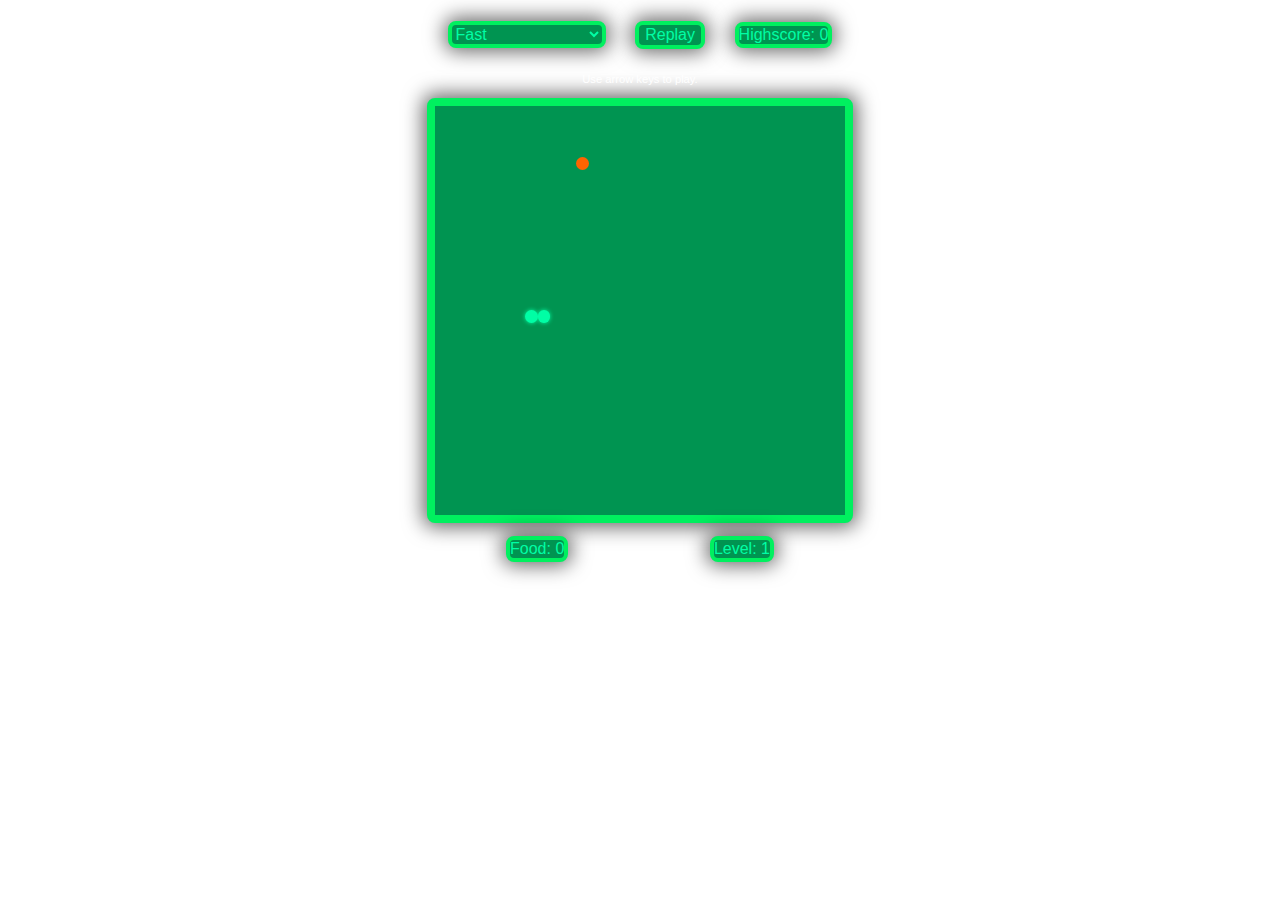
==== SnakeFast.html @ a85bb131 "update" ====
<!DOCTYPE html>
<html>
	<head>
		<meta charset="UTF-8">
		<meta name="viewport" content="width=device-width, initial-scale=1">
		<meta name="google" content="notranslate">
		<link rel="stylesheet" type="text/css" href="styleSnake.css">
		<title>Snake</title>
	</head>
	<body>
		<div class="game">
			<div class="container-fluid">
				<div class="row">
					<div class="col-sm-4">
						<select name="inputList" onchange="location = this.value;">
							<option value="SnakeFast.html">Fast</option>
							<option value="index.html">Normal</option>
							<option value="SnakeSlow.html">Slow</option>
							<option value="SnakeLSup.html">LevelUp/SpeedUp</option>
						</select>
					</div>
					<div class="col-sm-4">
						<button onClick="window.location.reload()">Replay</button>
					</div>
					<div class="col-sm-4">
						<div class="scoreBoard">Highscore: <span id="highscoreDisplay">0</span></div>
					</div>
					<div class="col-sm-12">
						<p class="info">Use arrow keys to play.</p>
					</div>
					<!-- #gameContainer is the main game board-->
					<div id="gameContainer">
						<p class="displayGameOver"></p>
					</div>
					<!-- #scoreContainer contains the scores  -->
					<div id="scoreContainer">
						<div class="scoreBoard">Food: <span id="pointsEarned">0</span></div>
						<div class="scoreBoard">Level: <span id="reachedLevel">1</span></div>
					</div>
					<!-- #onScreenControllers buttons for mobile screens -->
					<div id="onScreenControllers">
						<button id="leftButton">&#11164;</button>
					<div>
						<button id="upButton">&#11165;</button>
						<button id="downButton">&#11167;</button>
					</div>
						<button id="rightButton">&#11166;</button>
					</div>
				</div>
			</div>
		</div>
	</body>
	<script src="scriptSnakeFast.js"></script>
</html>
---- styleSnake.css ----
body {
	background-image: url("rainforrestLeaves.png");
	text-align: center;
}

.game {
	width: 100%;
}

/* board Gameplay Level Restart style */
.col-sm-4 {
	color: #00fea5;
	font-size: 1rem;
	font-family: Verdana, Helvetica, sans-serif;
	padding: 1vw;
	display: inline-block;
}


.col-sm-4 > select {
	border-radius: 0.5rem;
	border: solid 0.25rem #00f05f;
	color: #00fea5;
	font-size: 1rem;
	font-family: Verdana, Helvetica, sans-serif;
	background-color: #009451;
	display: inline-block;
	cursor: pointer;
	
	-webkit-box-shadow: 0rem 0rem 1.25rem 0.2rem rgba(0, 0, 0, 0.6);
	-moz-box-shadow: 0rem 0rem 1.25rem 0.2rem rgba(0, 0, 0, 0.6);
	box-shadow: 0rem 0rem 1.25rem 0.2rem rgba(0, 0, 0, 0.6);
}

.col-sm-4 > button {
	border-radius: 0.5rem;
	border: solid 0.25rem #00f05f;
	color: #00fea5;
	font-size: 1rem;
	font-family: Verdana, Helvetica, sans-serif;
	background-color: #009451;
	display: inline-block;
	cursor: pointer;

	-webkit-box-shadow: 0rem 0rem 1.25rem 0.2rem rgba(0, 0, 0, 0.6);
	-moz-box-shadow: 0rem 0rem 1.25rem 0.2rem rgba(0, 0, 0, 0.6);
	box-shadow: 0rem 0rem 1.25rem 0.2rem rgba(0, 0, 0, 0.6);	
}

.info {
	font-size: 0.7rem;
	font-family: Verdana, Helvetica, sans-serif;
	color: #fff;
}

/* Gameboard style */
#gameContainer {
/* width and height of .gameBoardPixel should 1/32 of the width and height of #gameContainer,
because it is used in calculation in the jscript.js file */
	cursor: none;
	width: 32vw;
	height: 32vw;
	margin: 1vw auto;
	background-color: #009451;
	border: solid 0.5rem #00f05f;
	border-radius: 0.5rem;

	-webkit-box-shadow: 0rem 0rem 1.25rem 0.2rem rgba(0, 0, 0, 0.6);
	-moz-box-shadow: 0rem 0rem 1.25rem 0.2rem rgba(0, 0, 0, 0.6);
	box-shadow: 0rem 0rem 1.25rem 0.2rem rgba(0, 0, 0, 0.6);
}

.gameBoardPixel {
/* width and height of .gameBoardPixel should 1/32 of the width and height of #gameContainer,
because it is used in calculation in the jscript.js file */
	width: 1vw;
	height: 1vw;
	border-radius: 0.5rem;
	float: left;
}

/* Snake style */
.snakeBodyPixel {
	background-color: #00fea5;
	box-shadow: 0 0 0.25rem #00fea5;
}

/* Food style */
.food {
	background-color: #fd6401;
}

/* Score style */
#scoreContainer {
	width: 32vw;
	display: flex;
	justify-content: space-around;
	margin: auto;
}

.scoreBoard {
	border-radius: 0.5rem;
	border: solid 0.25rem #00f05f;
	color: #00fea5;
	font-size: 1rem;
	font-family: Verdana, Helvetica, sans-serif;
	background-color: #009451;
	display: inline-block;

	-webkit-box-shadow: 0rem 0rem 1.25rem 0.2rem rgba(0, 0, 0, 0.6);
	-moz-box-shadow: 0rem 0rem 1.25rem 0.2rem rgba(0, 0, 0, 0.6);
	box-shadow: 0rem 0rem 1.25rem 0.2rem rgba(0, 0, 0, 0.6);
}

/* Game Over display style */
.displayGameOver {
	display: none;
	width: 20%;	/* okay */
	background-color: #00f05f;
	position: absolute;
	margin-top: 13vw;
	margin-left: 5vw;
	
	padding-top: 1vw;
	padding-bottom: 1vw;
	padding-left: 1vw;
	padding-right: 1vw;
	text-align: center;
	border-radius: 0.25rem;
	color: white;
	font-family: Verdana, Helvetica, sans-serif;
	font-size: 2vw;
}

/* Buttons hide #onScreenControllers on desktop  */
#onScreenControllers {
	display: none;
}

/* MOBILE */
@media only screen and (max-width: 1200px) {

#gameContainer {
	width: 64vw;
	height: 64vw;
}

.gameBoardPixel {
	width: 2vw;
    height: 2vw;
}

#scoreContainer {
	width: 64vw;
}

#onScreenControllers {
	width: 64vw;
	height: 60vh;
	margin: 2vw auto;	
    display: flex;
    justify-content: space-evenly;
    align-items: center;
}

#onScreenControllers > div {
    display: flex;
    flex-direction: column;
}

#onScreenControllers button {
	border-radius: 1vw;
	border: solid 0.5vw #00f05f;
	color: #00fea5;
	font-size: 6vw;
	font-family: Verdana, Helvetica, sans-serif;
	background-color: #009451;
	margin: 8vw;
}

#onScreenControllers button:focus {
	outline: none;
}

#onScreenControllers button:active {
	background-color: #00fea5;
}

.info {
	display: none;
}
}
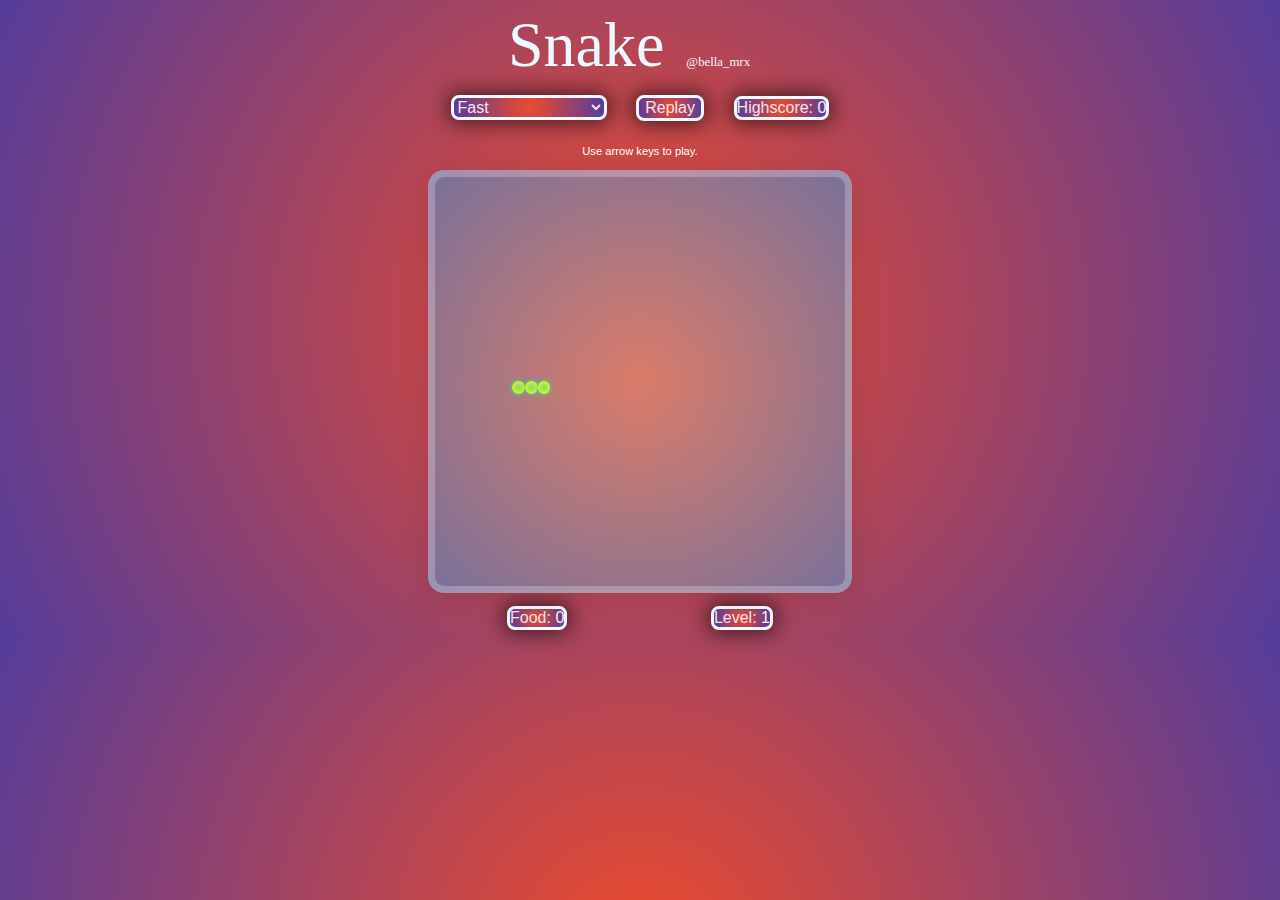
==== commit 056a771c: "UD layout" ====
--- a/SnakeFast.html
+++ b/SnakeFast.html
@@ -11,6 +11,9 @@
 		<div class="game">
 			<div class="container-fluid">
 				<div class="row">
+					<div class="col-sm-12">    
+						<span id="header">Snake</span><a href="https://twitter.com/bella_mrx" class="fa fa-twitter"><span id="link">@bella_mrx</span></a>
+					</div>
 					<div class="col-sm-4">
 						<select name="inputList" onchange="location = this.value;">
 							<option value="SnakeFast.html">Fast</option>
--- a/styleSnake.css
+++ b/styleSnake.css
@@ -1,5 +1,5 @@
 body {
-	background-image: url("rainforrestLeaves.png");
+	background-image: radial-gradient(circle, #ee4b2b, #553c9a);
 	text-align: center;
 }
 
@@ -9,21 +9,19 @@
 
 /* board Gameplay Level Restart style */
 .col-sm-4 {
-	color: #00fea5;
+	padding: 1vw;
+	display: inline-block;
+}
+
+
+.col-sm-4 > select {
+	border-radius: 0.5rem;
+	border: solid 0.20rem aliceblue;
+	color: rgb(245, 227, 239);
+	background-image: radial-gradient(circle, #ee4b2b, #553c9a);
 	font-size: 1rem;
-	font-family: Verdana, Helvetica, sans-serif;
-	padding: 1vw;
-	display: inline-block;
-}
-
-
-.col-sm-4 > select {
-	border-radius: 0.5rem;
-	border: solid 0.25rem #00f05f;
-	color: #00fea5;
-	font-size: 1rem;
-	font-family: Verdana, Helvetica, sans-serif;
-	background-color: #009451;
+	font-weight: ;
+	font-family: Verdana, Helvetica, sans-serif;
 	display: inline-block;
 	cursor: pointer;
 	
@@ -32,13 +30,18 @@
 	box-shadow: 0rem 0rem 1.25rem 0.2rem rgba(0, 0, 0, 0.6);
 }
 
+.col-sm-4 option {
+	color: rgb(203, 21, 170);
+	background-color: aliceblue;
+}
+
 .col-sm-4 > button {
 	border-radius: 0.5rem;
-	border: solid 0.25rem #00f05f;
-	color: #00fea5;
+	border: solid 0.20rem aliceblue;
+	color: rgb(245, 227, 239);
+	background-image: radial-gradient(circle, #ee4b2b, #553c9a);
 	font-size: 1rem;
 	font-family: Verdana, Helvetica, sans-serif;
-	background-color: #009451;
 	display: inline-block;
 	cursor: pointer;
 
@@ -61,15 +64,16 @@
 	width: 32vw;
 	height: 32vw;
 	margin: 1vw auto;
-	background-color: #009451;
-	border: solid 0.5rem #00f05f;
-	border-radius: 0.5rem;
-
-	-webkit-box-shadow: 0rem 0rem 1.25rem 0.2rem rgba(0, 0, 0, 0.6);
-	-moz-box-shadow: 0rem 0rem 1.25rem 0.2rem rgba(0, 0, 0, 0.6);
-	box-shadow: 0rem 0rem 1.25rem 0.2rem rgba(0, 0, 0, 0.6);
-}
-
+	background-image: radial-gradient(circle, #da7c69, #7b7199);
+	/* From https://css.glass */
+	border-radius: 16px;
+	box-shadow: 0 4px 30px rgba(0, 0, 0, 0.1);
+	backdrop-filter: blur(3.4px);
+	-webkit-backdrop-filter: blur(3.4px);
+	border: 7px solid rgba(255, 255, 255, 0.24);
+}
+
+  
 .gameBoardPixel {
 /* width and height of .gameBoardPixel should 1/32 of the width and height of #gameContainer,
 because it is used in calculation in the jscript.js file */
@@ -81,14 +85,45 @@
 
 /* Snake style */
 .snakeBodyPixel {
-	background-color: #00fea5;
+	background-image: radial-gradient(circle, #85da69, #efff14);
 	box-shadow: 0 0 0.25rem #00fea5;
 }
 
 /* Food style */
 .food {
-	background-color: #fd6401;
-}
+	transition: 0.3s ease-in-out;
+	-webkit-animation: glowing 3000ms infinite;
+	-moz-animation: glowing 3000ms infinite;
+	-o-animation: glowing 3000ms infinite;
+	animation: glowing 3000ms infinite;
+  }
+  
+  @-webkit-keyframes glowing {
+	0% { background-color: rgb(232, 229, 223); -webkit-box-shadow: 0 0 3px rgb(232, 229, 223); }
+	50% { background-color: #fff; -webkit-box-shadow: 0 0 40px #fff; }
+	100% { background-color: aliceblue; -webkit-box-shadow: 0 0 3px aliceblue; }
+  }
+  
+  @-moz-keyframes glowing {
+	0% { background-color: rgb(232, 229, 223); -moz-box-shadow: 0 0 3px rgb(232, 229, 223); }
+	50% { background-color: #fff; -moz-box-shadow: 0 0 40px #fff; }
+	100% { background-color: aliceblue; -moz-box-shadow: 0 0 3px aliceblue; }
+  }
+  
+  @-o-keyframes glowing {
+	0% { background-color: rgb(232, 229, 223); box-shadow: 0 0 3px rgb(232, 229, 223); }
+	50% { background-color: #fff; box-shadow: 0 0 40px #fff; }
+	100% { background-color: aliceblue; box-shadow: 0 0 3px aliceblue; }
+  }
+  
+  @keyframes glowing {
+	0% { background-color: rgb(232, 229, 223); box-shadow: 0 0 3px rgb(232, 229, 223); }
+	50% { background-color: #fff; box-shadow: 0 0 40px #fff; }
+	100% { background-color: aliceblue; box-shadow: 0 0 3px aliceblue; }
+  }
+	  
+
+
 
 /* Score style */
 #scoreContainer {
@@ -100,11 +135,11 @@
 
 .scoreBoard {
 	border-radius: 0.5rem;
-	border: solid 0.25rem #00f05f;
-	color: #00fea5;
+	border: solid 0.20rem aliceblue;
+	color: rgb(245, 227, 239);
+	background-image: radial-gradient(circle, #ee4b2b, #553c9a);
 	font-size: 1rem;
 	font-family: Verdana, Helvetica, sans-serif;
-	background-color: #009451;
 	display: inline-block;
 
 	-webkit-box-shadow: 0rem 0rem 1.25rem 0.2rem rgba(0, 0, 0, 0.6);
@@ -116,10 +151,10 @@
 .displayGameOver {
 	display: none;
 	width: 20%;	/* okay */
-	background-color: #00f05f;
+	background-color: aliceblue;
 	position: absolute;
 	margin-top: 13vw;
-	margin-left: 5vw;
+	margin-left: 12vw;
 	
 	padding-top: 1vw;
 	padding-bottom: 1vw;
@@ -127,10 +162,42 @@
 	padding-right: 1vw;
 	text-align: center;
 	border-radius: 0.25rem;
-	color: white;
+	color: rgba(255, 0, 0, 0.852);
 	font-family: Verdana, Helvetica, sans-serif;
 	font-size: 2vw;
 }
+
+
+
+#header {
+	font-size: 5vw;
+}
+
+#link {
+	font-size: 1vw;
+}
+
+/* for Twitter icon */
+.fa {
+	padding: 20px;
+	font-size: 1vw;
+	text-decoration: none;
+	margin: 5px 2px;
+  }
+
+.fa:hover {
+    opacity: 0.7;
+}
+
+.fa-twitter {
+	color: #55ACEE;
+  }
+
+span {
+	color: aliceblue;
+  }
+
+
 
 /* Buttons hide #onScreenControllers on desktop  */
 #onScreenControllers {
@@ -140,6 +207,34 @@
 /* MOBILE */
 @media only screen and (max-width: 1200px) {
 
+#header {
+	font-size: 10vw;
+}
+
+#link {
+	font-size: 3vw;
+}
+
+/* for Twitter icon */
+.fa {
+	padding: 20px;
+	font-size: 3vw;
+	text-decoration: none;
+	margin: 5px 2px;
+  }
+
+.fa:hover {
+    opacity: 0.7;
+}
+
+.fa-twitter {
+	color: #55ACEE;
+  }
+
+span {
+	color: aliceblue;
+  }
+
 #gameContainer {
 	width: 64vw;
 	height: 64vw;
@@ -156,7 +251,7 @@
 
 #onScreenControllers {
 	width: 64vw;
-	height: 60vh;
+	height: 25vh;
 	margin: 2vw auto;	
     display: flex;
     justify-content: space-evenly;
@@ -170,11 +265,11 @@
 
 #onScreenControllers button {
 	border-radius: 1vw;
-	border: solid 0.5vw #00f05f;
-	color: #00fea5;
+	border: solid 0.5vw rgb(194, 225, 252);
+	color: aliceblue;
 	font-size: 6vw;
 	font-family: Verdana, Helvetica, sans-serif;
-	background-color: #009451;
+	background-image: radial-gradient(circle, #ee4b2b, #553c9a);
 	margin: 8vw;
 }
 
@@ -183,11 +278,10 @@
 }
 
 #onScreenControllers button:active {
-	background-color: #00fea5;
+	background-image: radial-gradient(circle, #ee4b2b, #553c9a);
 }
 
 .info {
 	display: none;
 }
 }
-
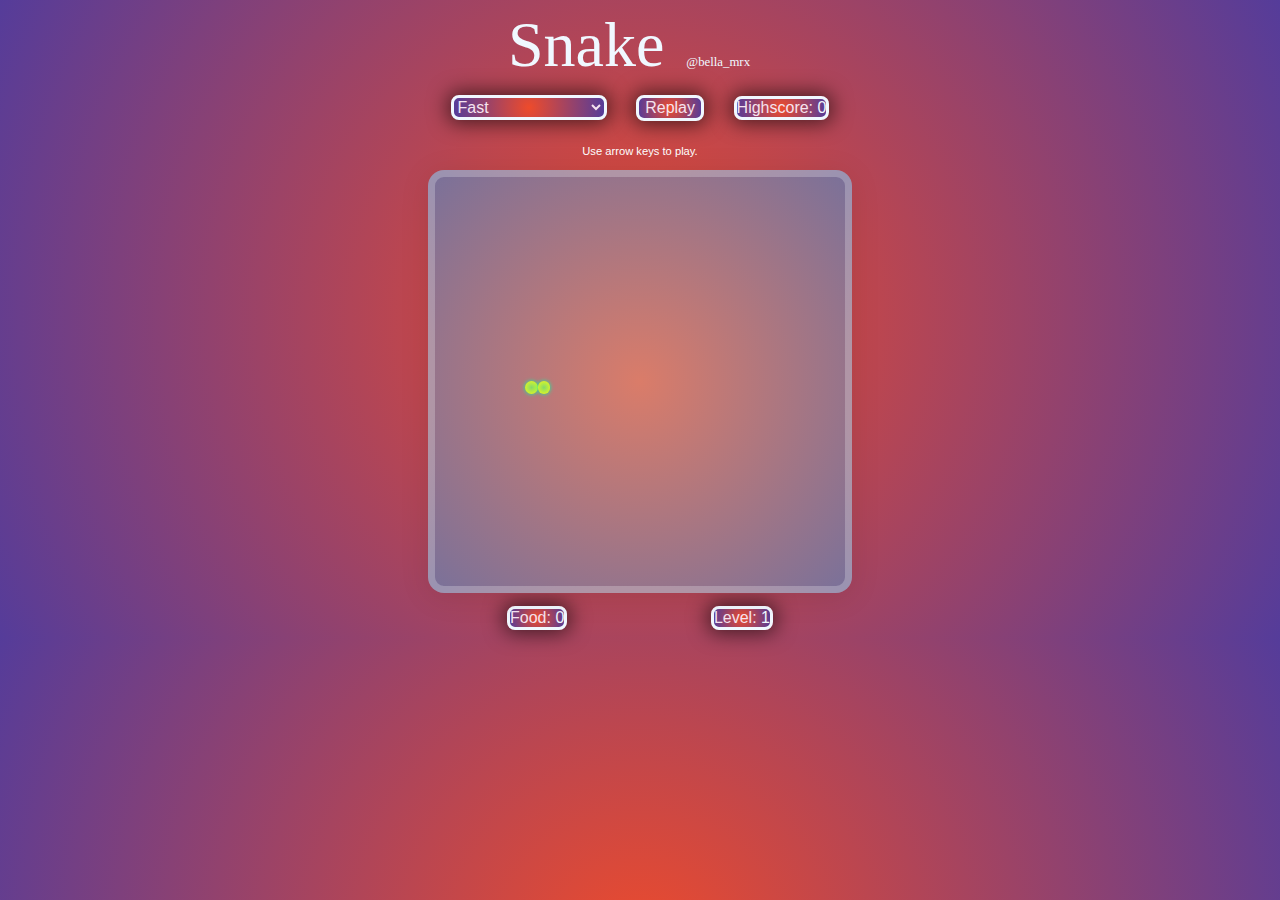
==== commit 4e7ca5c8: "UD structure" ====
--- a/SnakeFast.html
+++ b/SnakeFast.html
@@ -4,7 +4,7 @@
 		<meta charset="UTF-8">
 		<meta name="viewport" content="width=device-width, initial-scale=1">
 		<meta name="google" content="notranslate">
-		<link rel="stylesheet" type="text/css" href="styleSnake.css">
+		<link rel="stylesheet" type="text/css" href="Styles/style.css">
 		<title>Snake</title>
 	</head>
 	<body>
@@ -53,5 +53,5 @@
 			</div>
 		</div>
 	</body>
-	<script src="scriptSnakeFast.js"></script>
+	<script src="Scripts/scriptSnakeFast.js"></script>
 </html>--- a/Styles/style.css
+++ b/Styles/style.css
@@ -0,0 +1,287 @@
+body {
+	background-image: radial-gradient(circle, #ee4b2b, #553c9a);
+	text-align: center;
+}
+
+.game {
+	width: 100%;
+}
+
+/* board Gameplay Level Restart style */
+.col-sm-4 {
+	padding: 1vw;
+	display: inline-block;
+}
+
+
+.col-sm-4 > select {
+	border-radius: 0.5rem;
+	border: solid 0.20rem aliceblue;
+	color: rgb(245, 227, 239);
+	background-image: radial-gradient(circle, #ee4b2b, #553c9a);
+	font-size: 1rem;
+	font-weight: ;
+	font-family: Verdana, Helvetica, sans-serif;
+	display: inline-block;
+	cursor: pointer;
+	
+	-webkit-box-shadow: 0rem 0rem 1.25rem 0.2rem rgba(0, 0, 0, 0.6);
+	-moz-box-shadow: 0rem 0rem 1.25rem 0.2rem rgba(0, 0, 0, 0.6);
+	box-shadow: 0rem 0rem 1.25rem 0.2rem rgba(0, 0, 0, 0.6);
+}
+
+.col-sm-4 option {
+	color: rgb(203, 21, 170);
+	background-color: aliceblue;
+}
+
+.col-sm-4 > button {
+	border-radius: 0.5rem;
+	border: solid 0.20rem aliceblue;
+	color: rgb(245, 227, 239);
+	background-image: radial-gradient(circle, #ee4b2b, #553c9a);
+	font-size: 1rem;
+	font-family: Verdana, Helvetica, sans-serif;
+	display: inline-block;
+	cursor: pointer;
+
+	-webkit-box-shadow: 0rem 0rem 1.25rem 0.2rem rgba(0, 0, 0, 0.6);
+	-moz-box-shadow: 0rem 0rem 1.25rem 0.2rem rgba(0, 0, 0, 0.6);
+	box-shadow: 0rem 0rem 1.25rem 0.2rem rgba(0, 0, 0, 0.6);	
+}
+
+.info {
+	font-size: 0.7rem;
+	font-family: Verdana, Helvetica, sans-serif;
+	color: #fff;
+}
+
+/* Gameboard style */
+#gameContainer {
+/* width and height of .gameBoardPixel should 1/32 of the width and height of #gameContainer,
+because it is used in calculation in the jscript.js file */
+	cursor: none;
+	width: 32vw;
+	height: 32vw;
+	margin: 1vw auto;
+	background-image: radial-gradient(circle, #da7c69, #7b7199);
+	/* From https://css.glass */
+	border-radius: 16px;
+	box-shadow: 0 4px 30px rgba(0, 0, 0, 0.1);
+	backdrop-filter: blur(3.4px);
+	-webkit-backdrop-filter: blur(3.4px);
+	border: 7px solid rgba(255, 255, 255, 0.24);
+}
+
+  
+.gameBoardPixel {
+/* width and height of .gameBoardPixel should 1/32 of the width and height of #gameContainer,
+because it is used in calculation in the jscript.js file */
+	width: 1vw;
+	height: 1vw;
+	border-radius: 0.5rem;
+	float: left;
+}
+
+/* Snake style */
+.snakeBodyPixel {
+	background-image: radial-gradient(circle, #85da69, #efff14);
+	box-shadow: 0 0 0.25rem #00fea5;
+}
+
+/* Food style */
+.food {
+	transition: 0.3s ease-in-out;
+	-webkit-animation: glowing 3000ms infinite;
+	-moz-animation: glowing 3000ms infinite;
+	-o-animation: glowing 3000ms infinite;
+	animation: glowing 3000ms infinite;
+  }
+  
+  @-webkit-keyframes glowing {
+	0% { background-color: rgb(232, 229, 223); -webkit-box-shadow: 0 0 3px rgb(232, 229, 223); }
+	50% { background-color: #fff; -webkit-box-shadow: 0 0 40px #fff; }
+	100% { background-color: aliceblue; -webkit-box-shadow: 0 0 3px aliceblue; }
+  }
+  
+  @-moz-keyframes glowing {
+	0% { background-color: rgb(232, 229, 223); -moz-box-shadow: 0 0 3px rgb(232, 229, 223); }
+	50% { background-color: #fff; -moz-box-shadow: 0 0 40px #fff; }
+	100% { background-color: aliceblue; -moz-box-shadow: 0 0 3px aliceblue; }
+  }
+  
+  @-o-keyframes glowing {
+	0% { background-color: rgb(232, 229, 223); box-shadow: 0 0 3px rgb(232, 229, 223); }
+	50% { background-color: #fff; box-shadow: 0 0 40px #fff; }
+	100% { background-color: aliceblue; box-shadow: 0 0 3px aliceblue; }
+  }
+  
+  @keyframes glowing {
+	0% { background-color: rgb(232, 229, 223); box-shadow: 0 0 3px rgb(232, 229, 223); }
+	50% { background-color: #fff; box-shadow: 0 0 40px #fff; }
+	100% { background-color: aliceblue; box-shadow: 0 0 3px aliceblue; }
+  }
+	  
+
+
+
+/* Score style */
+#scoreContainer {
+	width: 32vw;
+	display: flex;
+	justify-content: space-around;
+	margin: auto;
+}
+
+.scoreBoard {
+	border-radius: 0.5rem;
+	border: solid 0.20rem aliceblue;
+	color: rgb(245, 227, 239);
+	background-image: radial-gradient(circle, #ee4b2b, #553c9a);
+	font-size: 1rem;
+	font-family: Verdana, Helvetica, sans-serif;
+	display: inline-block;
+
+	-webkit-box-shadow: 0rem 0rem 1.25rem 0.2rem rgba(0, 0, 0, 0.6);
+	-moz-box-shadow: 0rem 0rem 1.25rem 0.2rem rgba(0, 0, 0, 0.6);
+	box-shadow: 0rem 0rem 1.25rem 0.2rem rgba(0, 0, 0, 0.6);
+}
+
+/* Game Over display style */
+.displayGameOver {
+	display: none;
+	width: 20%;	/* okay */
+	background-color: aliceblue;
+	position: absolute;
+	margin-top: 13vw;
+	margin-left: 12vw;
+	
+	padding-top: 1vw;
+	padding-bottom: 1vw;
+	padding-left: 1vw;
+	padding-right: 1vw;
+	text-align: center;
+	border-radius: 0.25rem;
+	color: rgba(255, 0, 0, 0.852);
+	font-family: Verdana, Helvetica, sans-serif;
+	font-size: 2vw;
+}
+
+
+
+#header {
+	font-size: 5vw;
+}
+
+#link {
+	font-size: 1vw;
+}
+
+/* for Twitter icon */
+.fa {
+	padding: 20px;
+	font-size: 1vw;
+	text-decoration: none;
+	margin: 5px 2px;
+  }
+
+.fa:hover {
+    opacity: 0.7;
+}
+
+.fa-twitter {
+	color: #55ACEE;
+  }
+
+span {
+	color: aliceblue;
+  }
+
+
+
+/* Buttons hide #onScreenControllers on desktop  */
+#onScreenControllers {
+	display: none;
+}
+
+/* MOBILE */
+@media only screen and (max-width: 1200px) {
+
+#header {
+	font-size: 10vw;
+}
+
+#link {
+	font-size: 3vw;
+}
+
+/* for Twitter icon */
+.fa {
+	padding: 20px;
+	font-size: 3vw;
+	text-decoration: none;
+	margin: 5px 2px;
+  }
+
+.fa:hover {
+    opacity: 0.7;
+}
+
+.fa-twitter {
+	color: #55ACEE;
+  }
+
+span {
+	color: aliceblue;
+  }
+
+#gameContainer {
+	width: 64vw;
+	height: 64vw;
+}
+
+.gameBoardPixel {
+	width: 2vw;
+    height: 2vw;
+}
+
+#scoreContainer {
+	width: 64vw;
+}
+
+#onScreenControllers {
+	width: 64vw;
+	height: 25vh;
+	margin: 2vw auto;	
+    display: flex;
+    justify-content: space-evenly;
+    align-items: center;
+}
+
+#onScreenControllers > div {
+    display: flex;
+    flex-direction: column;
+}
+
+#onScreenControllers button {
+	border-radius: 1vw;
+	border: solid 0.5vw rgb(194, 225, 252);
+	color: aliceblue;
+	font-size: 6vw;
+	font-family: Verdana, Helvetica, sans-serif;
+	background-image: radial-gradient(circle, #ee4b2b, #553c9a);
+	margin: 8vw;
+}
+
+#onScreenControllers button:focus {
+	outline: none;
+}
+
+#onScreenControllers button:active {
+	background-image: radial-gradient(circle, #ee4b2b, #553c9a);
+}
+
+.info {
+	display: none;
+}
+}
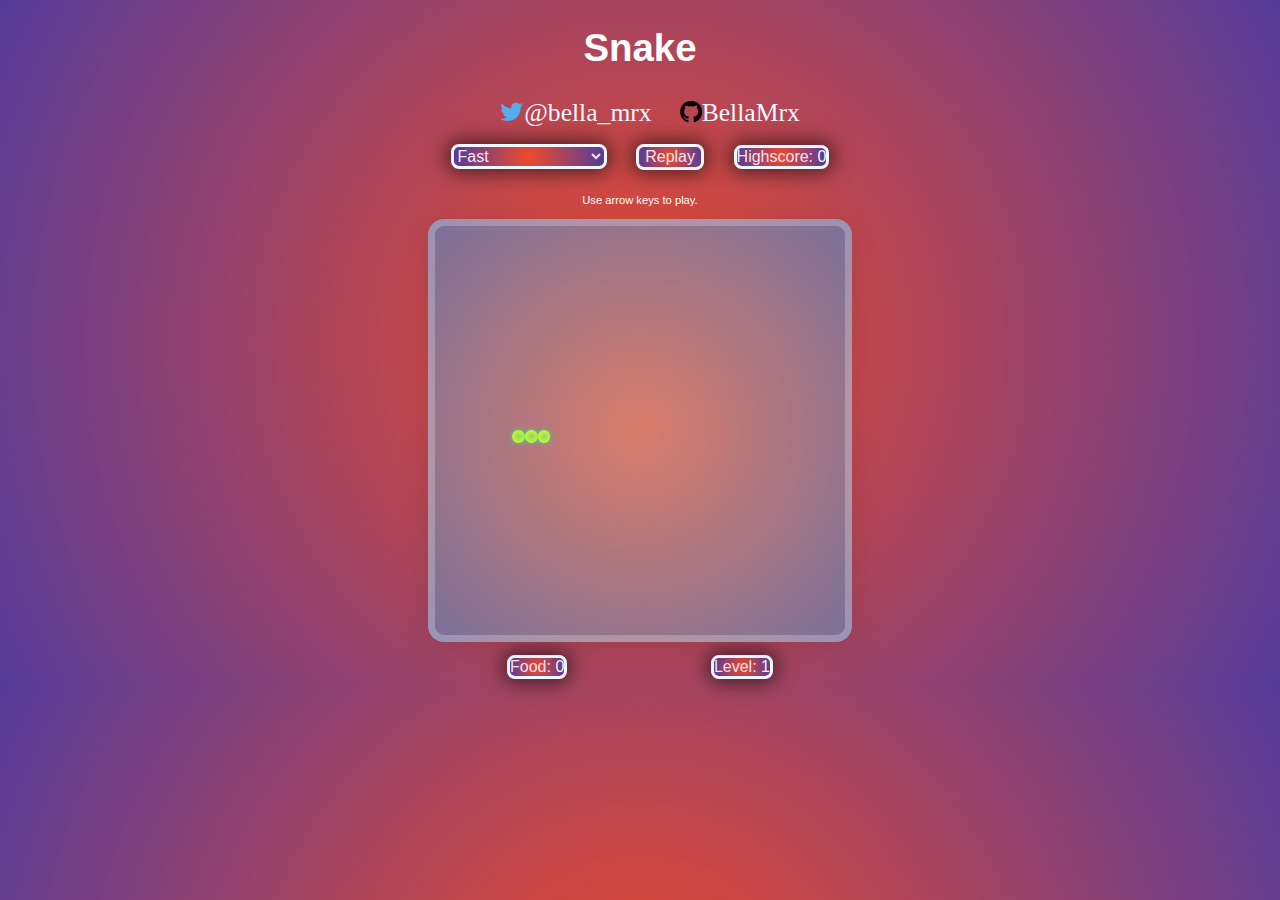
==== commit 54208ff1: "UD link" ====
--- a/SnakeFast.html
+++ b/SnakeFast.html
@@ -4,6 +4,7 @@
 		<meta charset="UTF-8">
 		<meta name="viewport" content="width=device-width, initial-scale=1">
 		<meta name="google" content="notranslate">
+		<link rel="stylesheet" href="https://cdnjs.cloudflare.com/ajax/libs/font-awesome/4.7.0/css/font-awesome.min.css">
 		<link rel="stylesheet" type="text/css" href="Styles/style.css">
 		<title>Snake</title>
 	</head>
@@ -12,7 +13,9 @@
 			<div class="container-fluid">
 				<div class="row">
 					<div class="col-sm-12">    
-						<span id="header">Snake</span><a href="https://twitter.com/bella_mrx" class="fa fa-twitter"><span id="link">@bella_mrx</span></a>
+						<h1 id="header">Snake</h1>
+						<a href="https://twitter.com/bella_mrx" class="fa fa-twitter"><span id="link">@bella_mrx</span></a>
+						<a href="https://github.com/BellaMrx" class="fa fa-github"><span id="link">BellaMrx</span></a>
 					</div>
 					<div class="col-sm-4">
 						<select name="inputList" onchange="location = this.value;">
--- a/Styles/style.css
+++ b/Styles/style.css
@@ -6,6 +6,44 @@
 .game {
 	width: 100%;
 }
+
+
+h1 {
+	font-size: 3vw;
+	font-family: Verdana, Helvetica, sans-serif;
+	color: #fff;
+}
+
+#link {
+	font-size: 2vw;
+}
+
+/* for Twitter, GitHub icon */
+.fa {
+	padding-left: 20px;
+	font-size: 2vw;
+	text-decoration: none;
+	margin: 5px 2px;
+}
+
+.fa:hover {
+    opacity: 0.7;
+	text-decoration: none;
+}
+
+.fa-twitter {
+	color: #55ACEE;
+}
+
+.fa-github {
+	color: #000000;
+}
+
+span {
+	color: aliceblue;
+}
+
+
 
 /* board Gameplay Level Restart style */
 .col-sm-4 {
@@ -20,7 +58,6 @@
 	color: rgb(245, 227, 239);
 	background-image: radial-gradient(circle, #ee4b2b, #553c9a);
 	font-size: 1rem;
-	font-weight: ;
 	font-family: Verdana, Helvetica, sans-serif;
 	display: inline-block;
 	cursor: pointer;
@@ -169,36 +206,6 @@
 
 
 
-#header {
-	font-size: 5vw;
-}
-
-#link {
-	font-size: 1vw;
-}
-
-/* for Twitter icon */
-.fa {
-	padding: 20px;
-	font-size: 1vw;
-	text-decoration: none;
-	margin: 5px 2px;
-  }
-
-.fa:hover {
-    opacity: 0.7;
-}
-
-.fa-twitter {
-	color: #55ACEE;
-  }
-
-span {
-	color: aliceblue;
-  }
-
-
-
 /* Buttons hide #onScreenControllers on desktop  */
 #onScreenControllers {
 	display: none;
@@ -207,33 +214,22 @@
 /* MOBILE */
 @media only screen and (max-width: 1200px) {
 
-#header {
-	font-size: 10vw;
-}
-
+h1 {
+	font-size: 5vw;
+	font-family: Verdana, Helvetica, sans-serif;
+	color: #fff;
+}
+	
 #link {
 	font-size: 3vw;
 }
-
-/* for Twitter icon */
+	
+/* for Twitter, GitHub icon */
 .fa {
-	padding: 20px;
+	padding-left: 10px;
 	font-size: 3vw;
-	text-decoration: none;
 	margin: 5px 2px;
-  }
-
-.fa:hover {
-    opacity: 0.7;
-}
-
-.fa-twitter {
-	color: #55ACEE;
-  }
-
-span {
-	color: aliceblue;
-  }
+}
 
 #gameContainer {
 	width: 64vw;
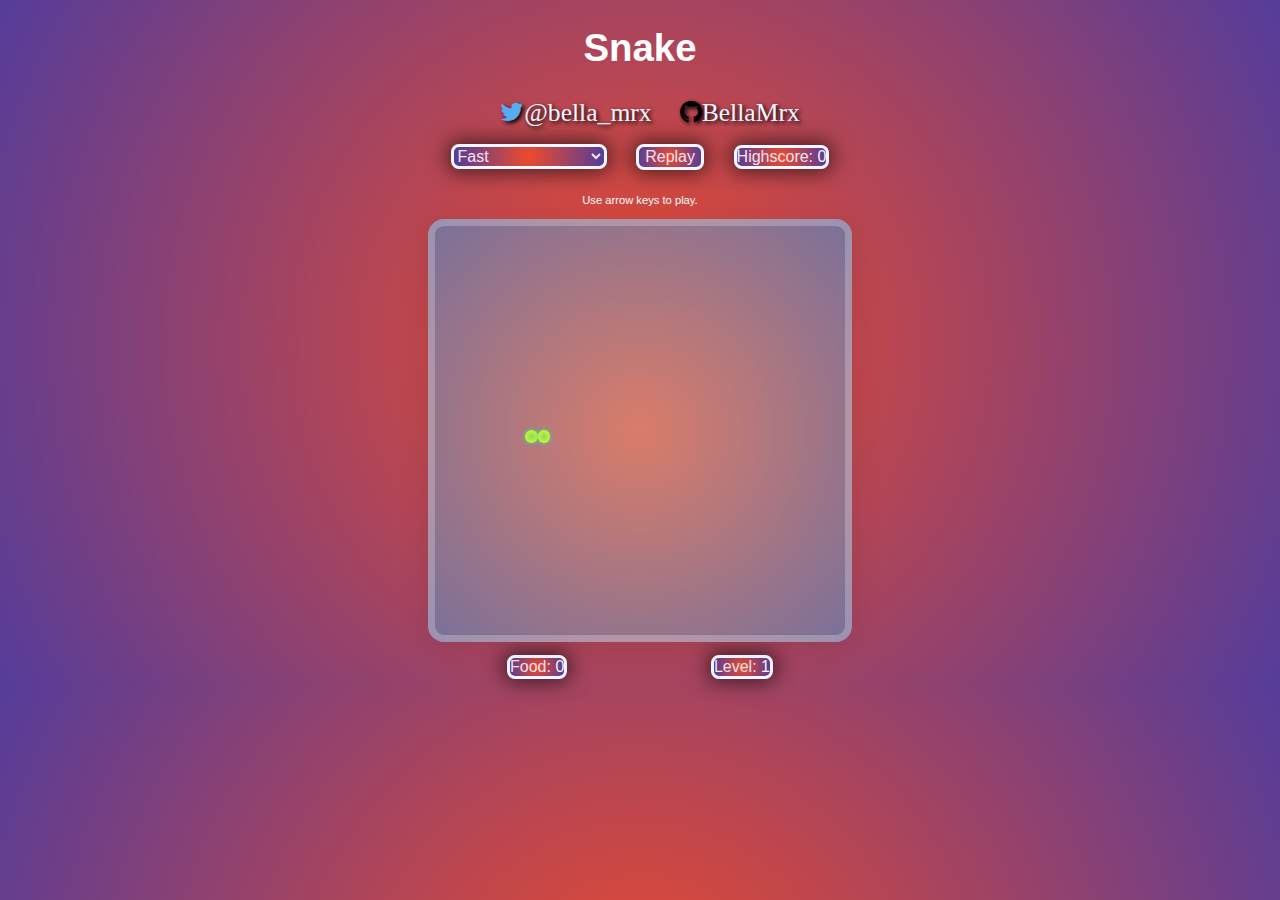
==== commit a22d9caf: "UD link" ====
--- a/SnakeFast.html
+++ b/SnakeFast.html
@@ -14,8 +14,8 @@
 				<div class="row">
 					<div class="col-sm-12">    
 						<h1 id="header">Snake</h1>
-						<a href="https://twitter.com/bella_mrx" class="fa fa-twitter"><span id="link">@bella_mrx</span></a>
-						<a href="https://github.com/BellaMrx" class="fa fa-github"><span id="link">BellaMrx</span></a>
+						<a href="https://twitter.com/bella_mrx" class="fa fa-twitter"><span class="link">@bella_mrx</span></a>
+						<a href="https://github.com/BellaMrx" class="fa fa-github"><span class="link">BellaMrx</span></a>
 					</div>
 					<div class="col-sm-4">
 						<select name="inputList" onchange="location = this.value;">
--- a/Styles/style.css
+++ b/Styles/style.css
@@ -14,7 +14,7 @@
 	color: #fff;
 }
 
-#link {
+.link {
 	font-size: 2vw;
 }
 
@@ -24,6 +24,7 @@
 	font-size: 2vw;
 	text-decoration: none;
 	margin: 5px 2px;
+	text-shadow: 2px 2px 4px #000;
 }
 
 .fa:hover {
